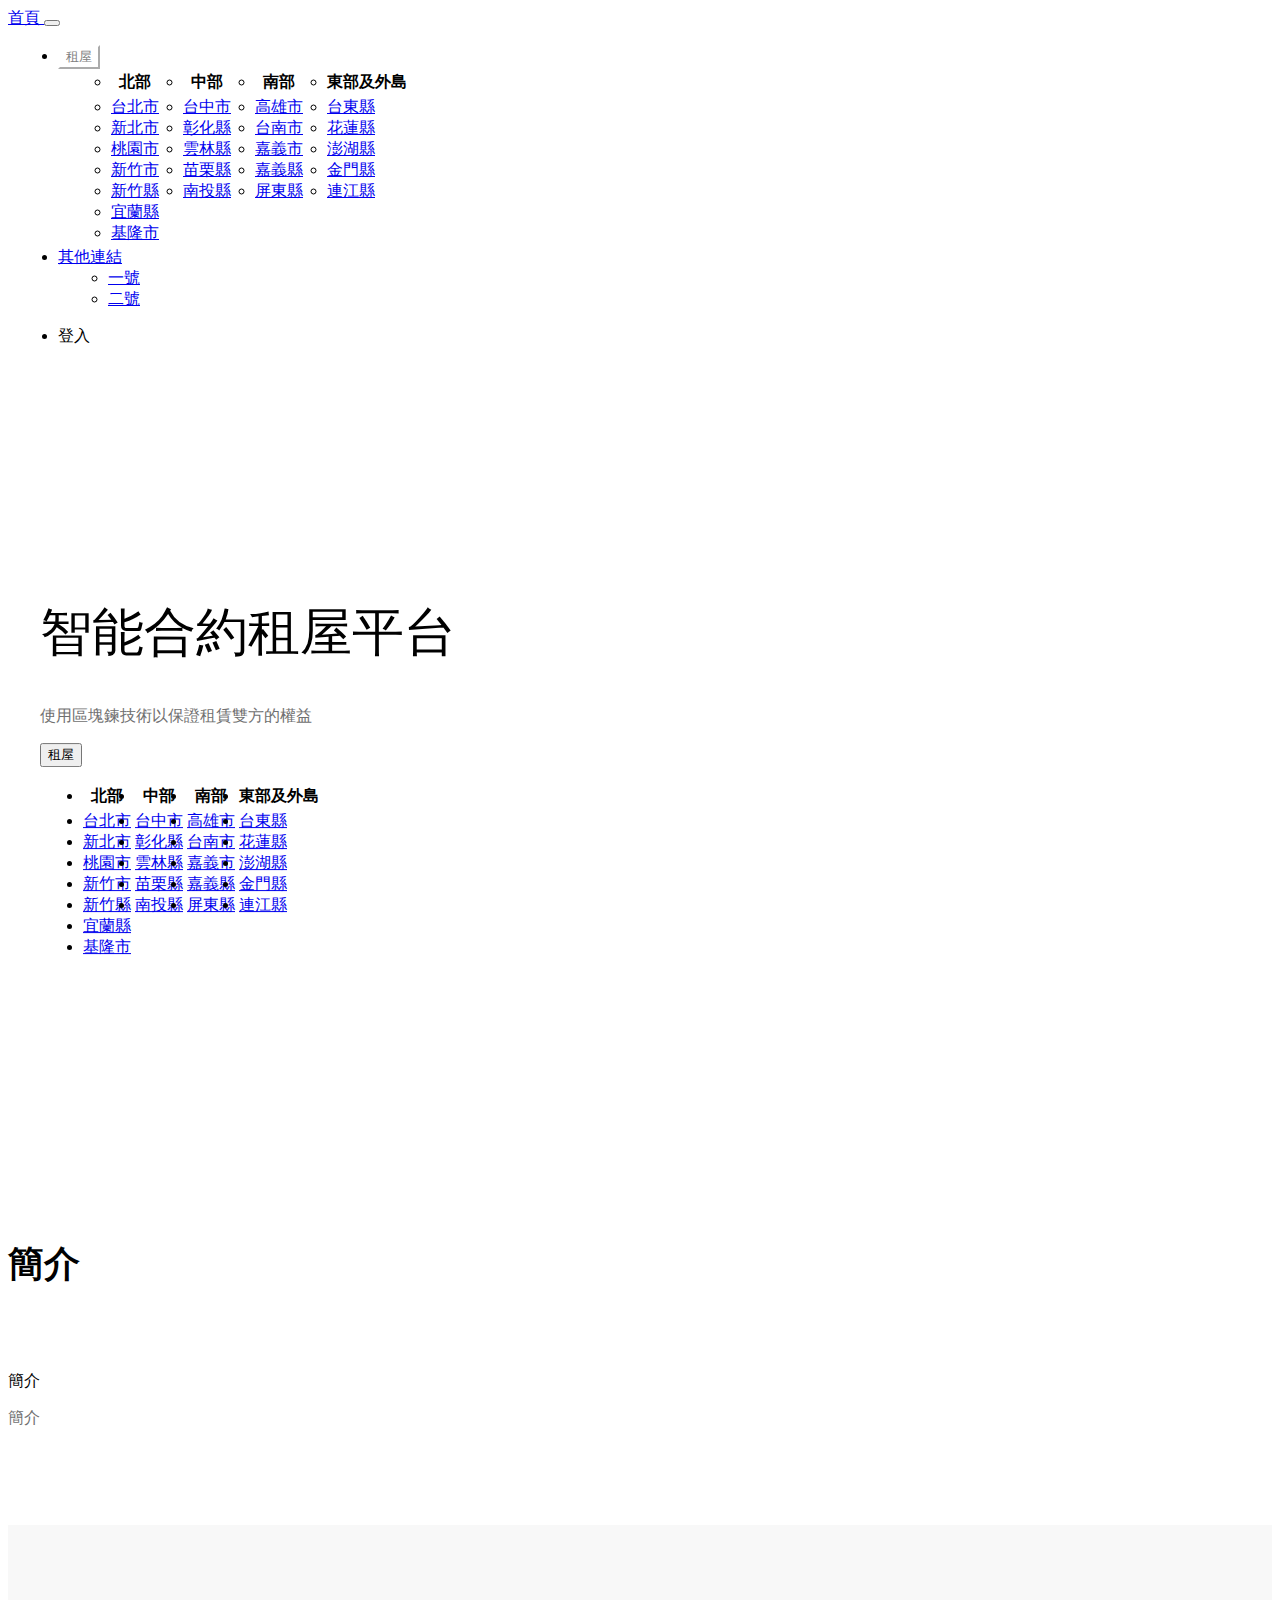
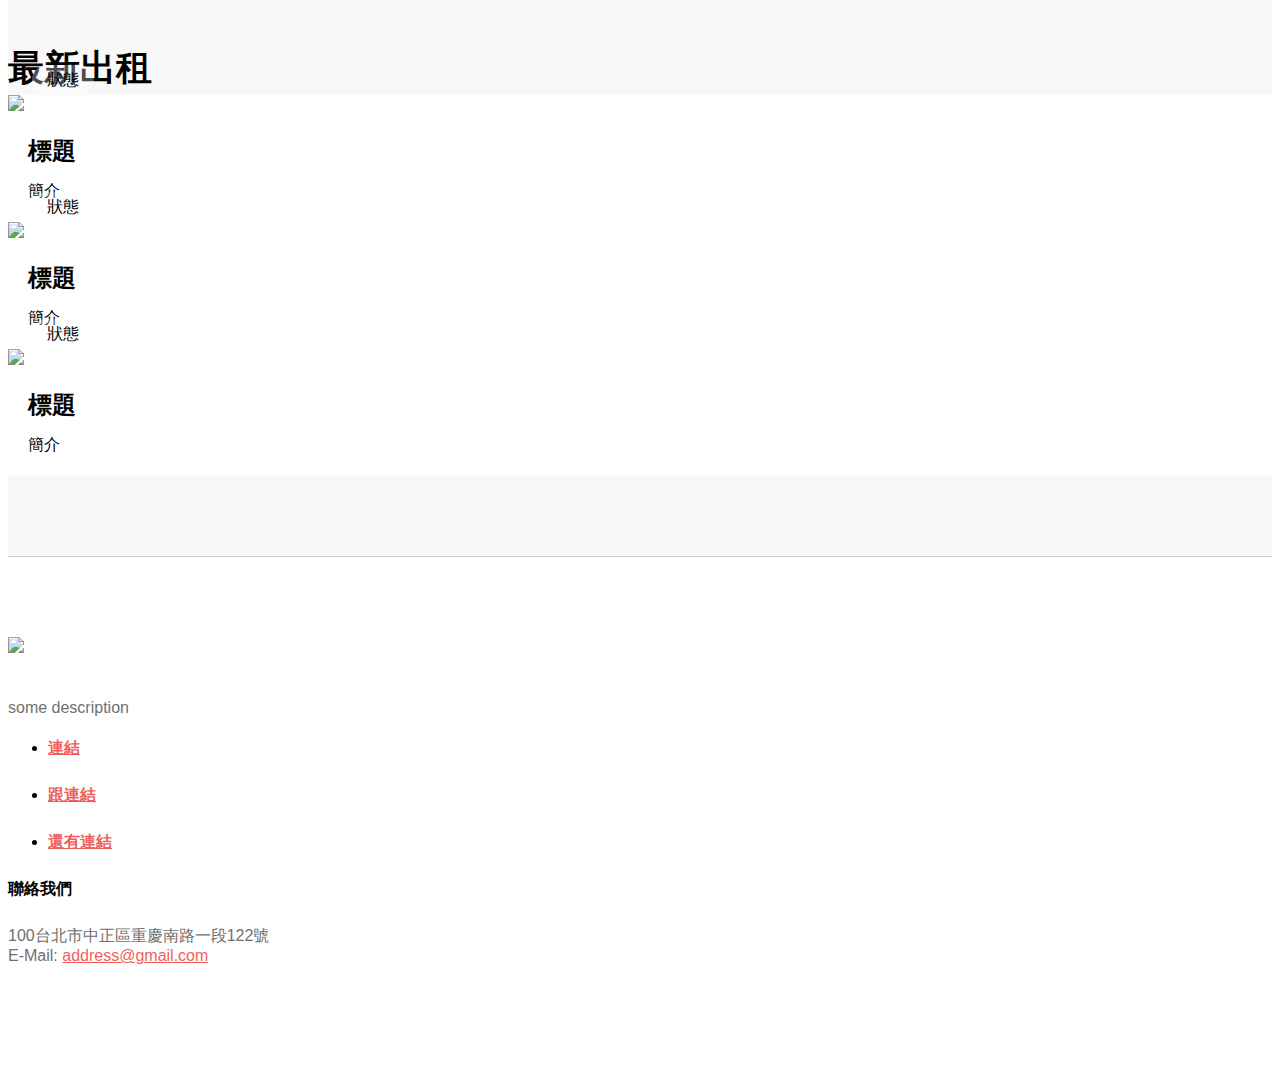
==== index.html @ ccccbc0d "223/6" ====
<!DOCTYPE html>
<html lang="en">

<head>
    <meta charset="UTF-8">
    <meta http-equiv="X-UA-Compatible" content="IE=edge">
    <meta name="viewport" content="width=device-width, initial-scale=1.0">
    <title></title>
    <link href="https://cdn.jsdelivr.net/npm/bootstrap@5.1.3/dist/css/bootstrap.min.css" rel="stylesheet" integrity="sha384-1BmE4kWBq78iYhFldvKuhfTAU6auU8tT94WrHftjDbrCEXSU1oBoqyl2QvZ6jIW3" crossorigin="anonymous">
    <link rel="stylesheet" href="css/style.css">
    <link rel="stylesheet" href="css/index.css">
    <script src="https://cdn.jsdelivr.net/npm/@popperjs/core@2.10.2/dist/umd/popper.min.js" integrity="sha384-7+zCNj/IqJ95wo16oMtfsKbZ9ccEh31eOz1HGyDuCQ6wgnyJNSYdrPa03rtR1zdB" crossorigin="anonymous"></script>
    <script src="https://cdn.jsdelivr.net/npm/bootstrap@5.1.3/dist/js/bootstrap.min.js" integrity="sha384-QJHtvGhmr9XOIpI6YVutG+2QOK9T+ZnN4kzFN1RtK3zEFEIsxhlmWl5/YESvpZ13" crossorigin="anonymous"></script>
    <script type="text/javascript" src="js/module_basic.js"></script>
    <script src="https://kit.fontawesome.com/595c7045e4.js" crossorigin="anonymous"></script>
</head>

<body>
    <header id="Mnavbar">
    </header>
    <section id="intro">
        <div class="jumbotron">
            <div class="container">
                <div class="col-md-12">
                    <h1>智能合約租屋平台</h1>
                    <p>使用區塊鍊技術以保證租賃雙方的權益</p>
                    <div class="citydropdown"></div>
                </div>
            </div>
        </div>
    </section>
    <section id="second">
        <div class="container">
            <div class="row">
                <div class="col-md-8 offset-md-2 text-center">
                    <h3>簡介</h3>
                    <div class="row">
                        <div class="col-md-2">
                        </div>
                        <div class="col-md-10 text-start">
                            <p class="lead">簡介</p>
                            <p>簡介</p>
                        </div>
                        <div class="col-md-2"></div>
                    </div>
                </div>
            </div>
        </div>
    </section>
    <section id="latest">
        <a name="NEWS"></a>
        <div class="container">
            <div class="row">
                <div class="col-md-12 text-center">
                    <h3>最新出租</h3>
                </div>
            </div>
            <div class="row">
                <div class="col-md-4">
                    <div class="outer">
                        <a href="404ERROR.html">
                            <div class="upper">
                                <img src="img/testimg16-9.png">
                                <div class="innertext">
                                    <span>狀態</span>
                                </div>
                            </div>
                            <div class="lower">
                                <h3>標題</h3>
                                <span>簡介</span>
                            </div>
                        </a>
                    </div>
                </div>
                <div class="col-md-4">
                    <div class="outer">
                        <a href="404ERROR.html">
                            <div class="upper">
                                <img src="img/testimg16-9.png">
                                <div class="innertext">
                                    <span>狀態</span>
                                </div>
                            </div>
                            <div class="lower">
                                <h3>標題</h3>
                                <span>簡介</span>
                            </div>
                        </a>
                    </div>
                </div>
                <div class="col-md-4">
                    <div class="outer">
                        <a href="404ERROR.html">
                            <div class="upper">
                                <img src="img/testimg16-9.png">
                                <div class="innertext">
                                    <span>狀態</span>
                                </div>
                            </div>
                            <div class="lower">
                                <h3>標題</h3>
                                <span>簡介</span>
                            </div>
                        </a>
                    </div>
                </div>
            </div>
        </div>
    </section>
    <footer id="Mfooter">
    </footer>
</body>

</html>
---- css/style.css ----
.jumbotron {
    padding: 4rem 2rem;
    margin-bottom: 2rem;
    background-color: var(--bs-light);
    border-radius: .3rem;
}

#intro .jumbotron {
    height: 70vh;
    margin-bottom: 0px;
}

h1,
h2,
h3,
h4,
h5,
h6 {
    font-family: 'Noto Sans TC', sans-serif;
}

p,
a,
input,
label,
textarea,
span,
ul,
li {
    font-family: 'Open Sans', sans-serif;
}

#intro h1 {
    font-size: 52px;
    font-weight: 400;
    line-height: 1.5;
}

#intro .container {
    position: relative;
    top: 50%;
    -webkit-transform: translateY(-50%);
    -ms-transform: translateY(-50%);
    transform: translateY(-50%);
}

header nav img {
    width: 160px;
}

header li {
    margin: 0 10px;
}

h3 {
    font-size: 36px;
    line-height: 1.5;
}

p {
    color: #707070;
}

p.lead {
    color: black;
}

#second {
    padding: 80px 0px;
}

#second h3 {
    margin-bottom: 80px;
}

#second img {
    width: 100px;
    margin-bottom: 13px;
}

#latest {
    padding: 80px 0px;
    background: rgb(248, 248, 248);
}

#latest h3 {
    margin-bottom: 0px;
}

img {
    max-width: 100%;
}

#latest .upper {
    position: relative;
}

#latest .innertext {
    position: absolute;
    bottom: 24px;
    left: 24px;
}

#latest .innertext span {
    background: rgba(255, 255, 255, 0.3);
    padding: 6px 15px;
    border-radius: 20px;
}

#latest .lower h3 {
    font-size: 24px;
    margin-bottom: 12px;
    margin-top: 12px;
}

#latest .outer {
    background: white;
    box-shadow: 0 0 8px 0 rgba(0, 0, 0, 0, 0.08);
}

#latest .lower {
    padding: 6px 20px 20px 20px;
}

#latest a {
    color: black;
    text-decoration: none;
}

.d-flex a {
    color: black;
    text-decoration: none;
}

header nav {
    background: white;
}

footer {
    border-top: solid 1px #c9c9c9;
    padding: 80px 0px;
}

footer img {
    width: 110px;
    margin-bottom: 26px;
}

footer h4 {
    margin-bottom: 26px;
}

footer a {
    color: #f05f5c;
}

#select td {
    vertical-align: text-top;
}

.navbar .dropdown .btn {
    color: gray;
    background-color: #fff;
    border-color: #fff;
}
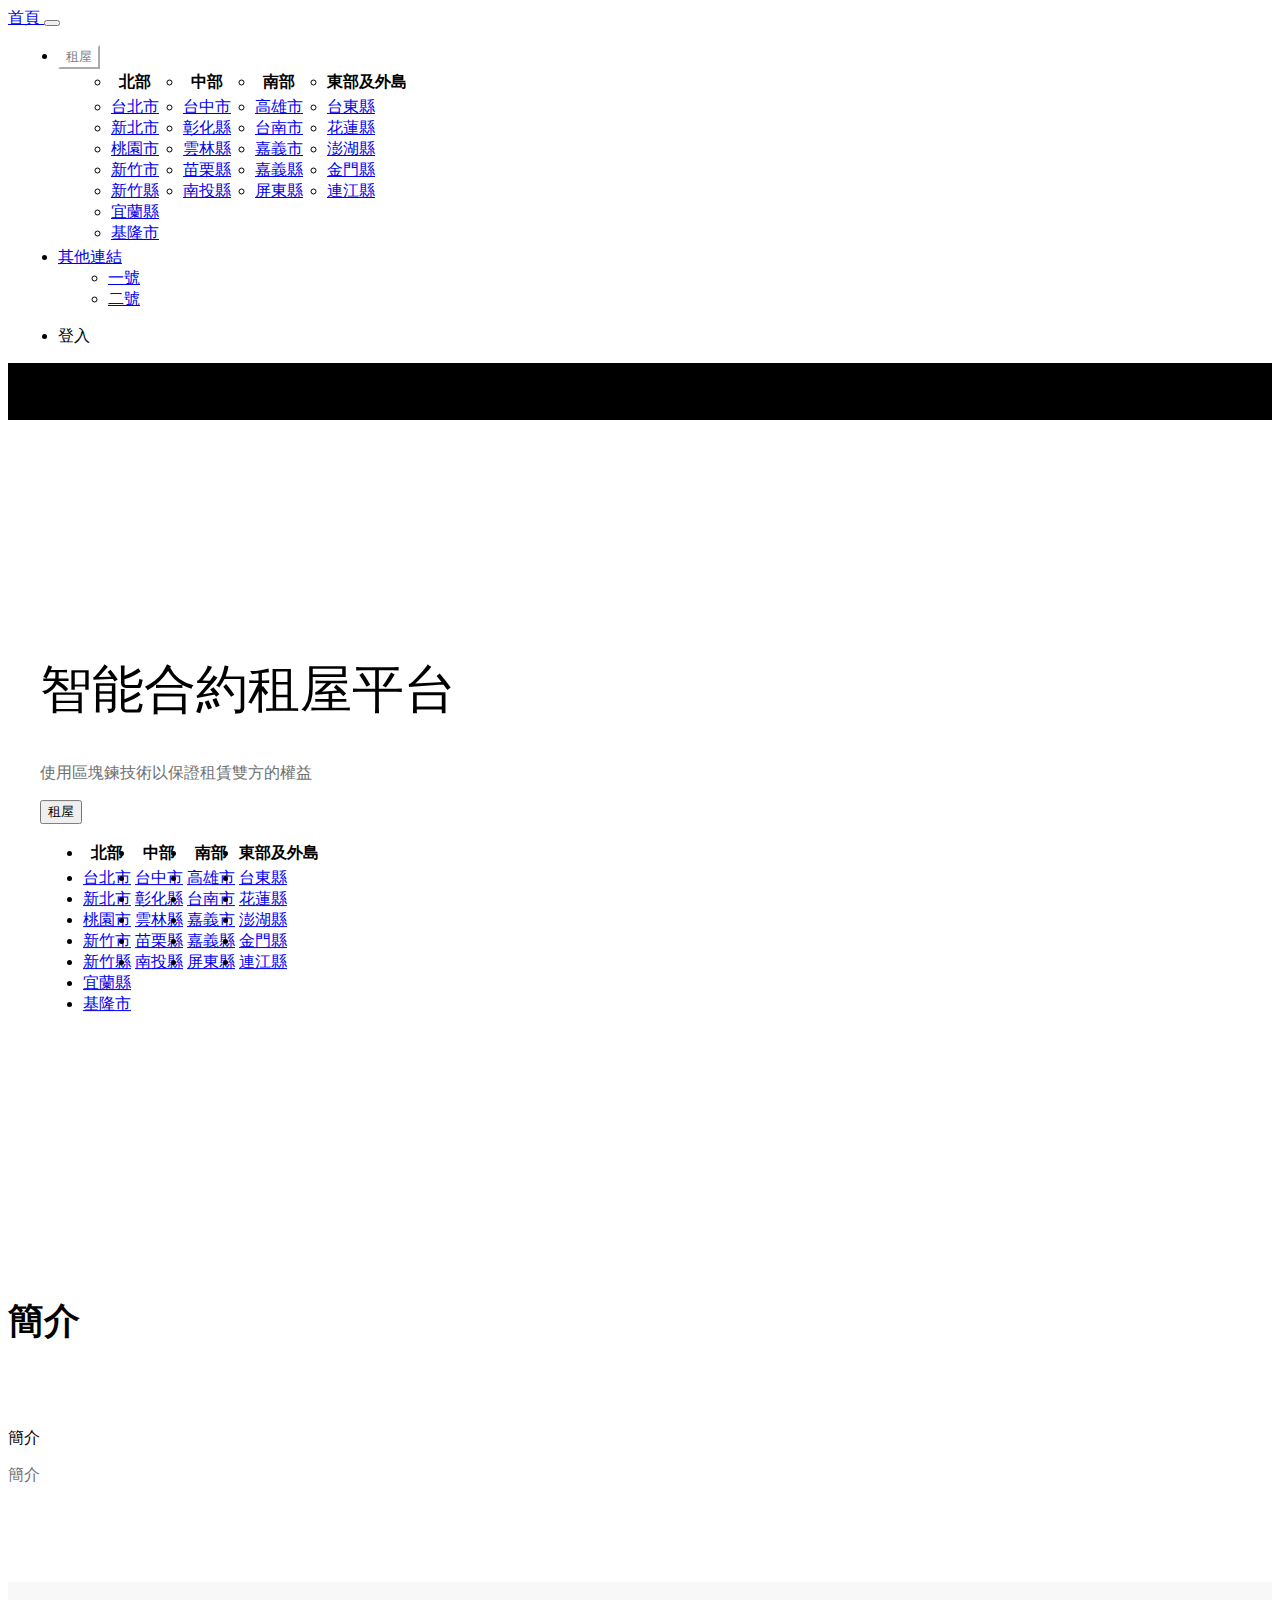
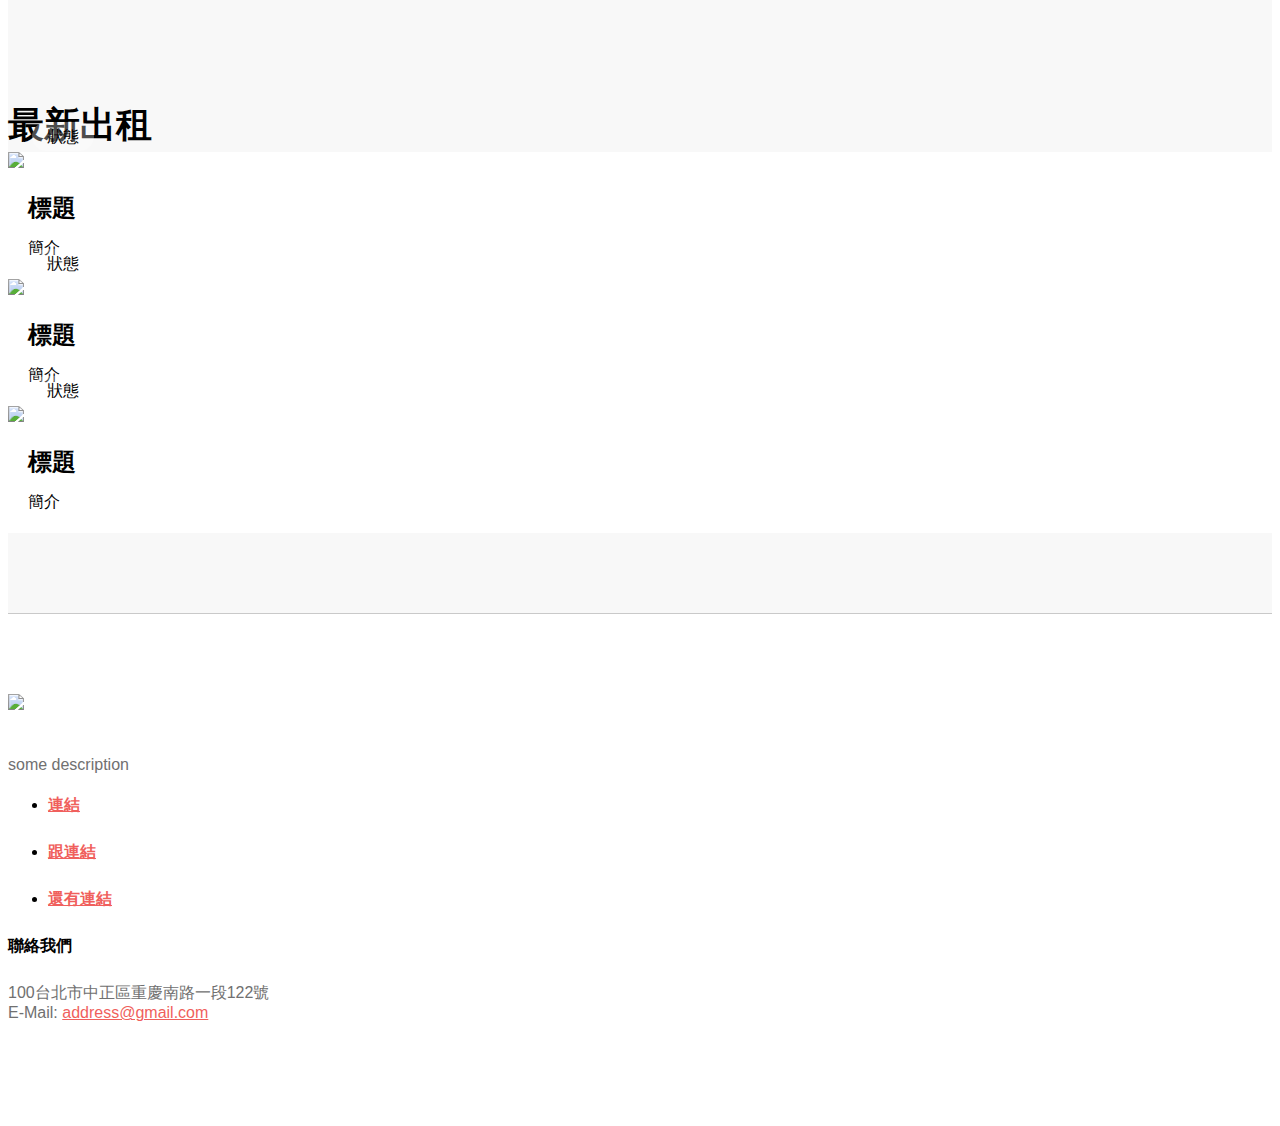
==== commit 9def334b: "22_3_10" ====
--- a/index.html
+++ b/index.html
@@ -9,6 +9,7 @@
     <link href="https://cdn.jsdelivr.net/npm/bootstrap@5.1.3/dist/css/bootstrap.min.css" rel="stylesheet" integrity="sha384-1BmE4kWBq78iYhFldvKuhfTAU6auU8tT94WrHftjDbrCEXSU1oBoqyl2QvZ6jIW3" crossorigin="anonymous">
     <link rel="stylesheet" href="css/style.css">
     <link rel="stylesheet" href="css/index.css">
+    <script src="http://ajax.googleapis.com/ajax/libs/jquery/1.8.0/jquery.min.js"></script>
     <script src="https://cdn.jsdelivr.net/npm/@popperjs/core@2.10.2/dist/umd/popper.min.js" integrity="sha384-7+zCNj/IqJ95wo16oMtfsKbZ9ccEh31eOz1HGyDuCQ6wgnyJNSYdrPa03rtR1zdB" crossorigin="anonymous"></script>
     <script src="https://cdn.jsdelivr.net/npm/bootstrap@5.1.3/dist/js/bootstrap.min.js" integrity="sha384-QJHtvGhmr9XOIpI6YVutG+2QOK9T+ZnN4kzFN1RtK3zEFEIsxhlmWl5/YESvpZ13" crossorigin="anonymous"></script>
     <script type="text/javascript" src="js/module_basic.js"></script>
@@ -18,6 +19,8 @@
 <body>
     <header id="Mnavbar">
     </header>
+    <section id="empty">
+    </section>
     <section id="intro">
         <div class="jumbotron">
             <div class="container">
@@ -35,13 +38,10 @@
                 <div class="col-md-8 offset-md-2 text-center">
                     <h3>簡介</h3>
                     <div class="row">
-                        <div class="col-md-2">
-                        </div>
-                        <div class="col-md-10 text-start">
+                        <div class="col-md-8 offset-md-2 text-start">
                             <p class="lead">簡介</p>
                             <p>簡介</p>
                         </div>
-                        <div class="col-md-2"></div>
                     </div>
                 </div>
             </div>
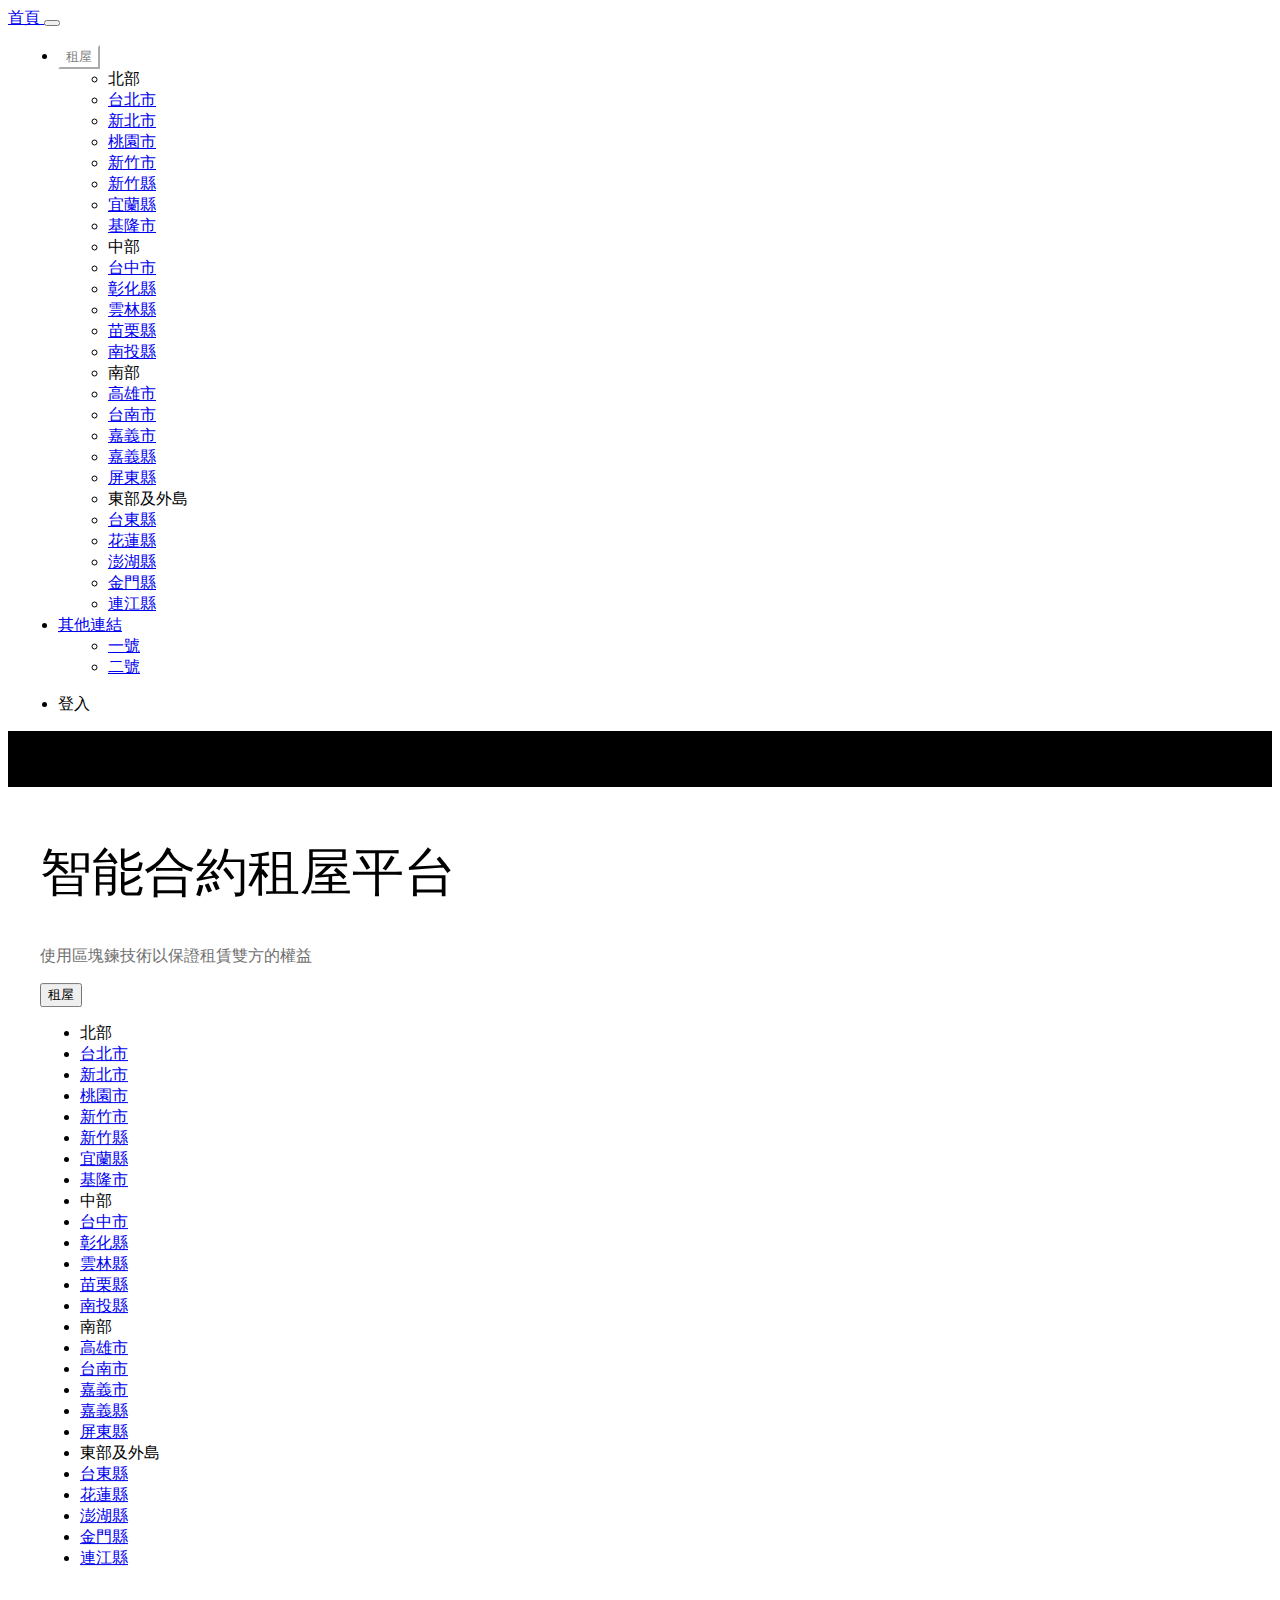
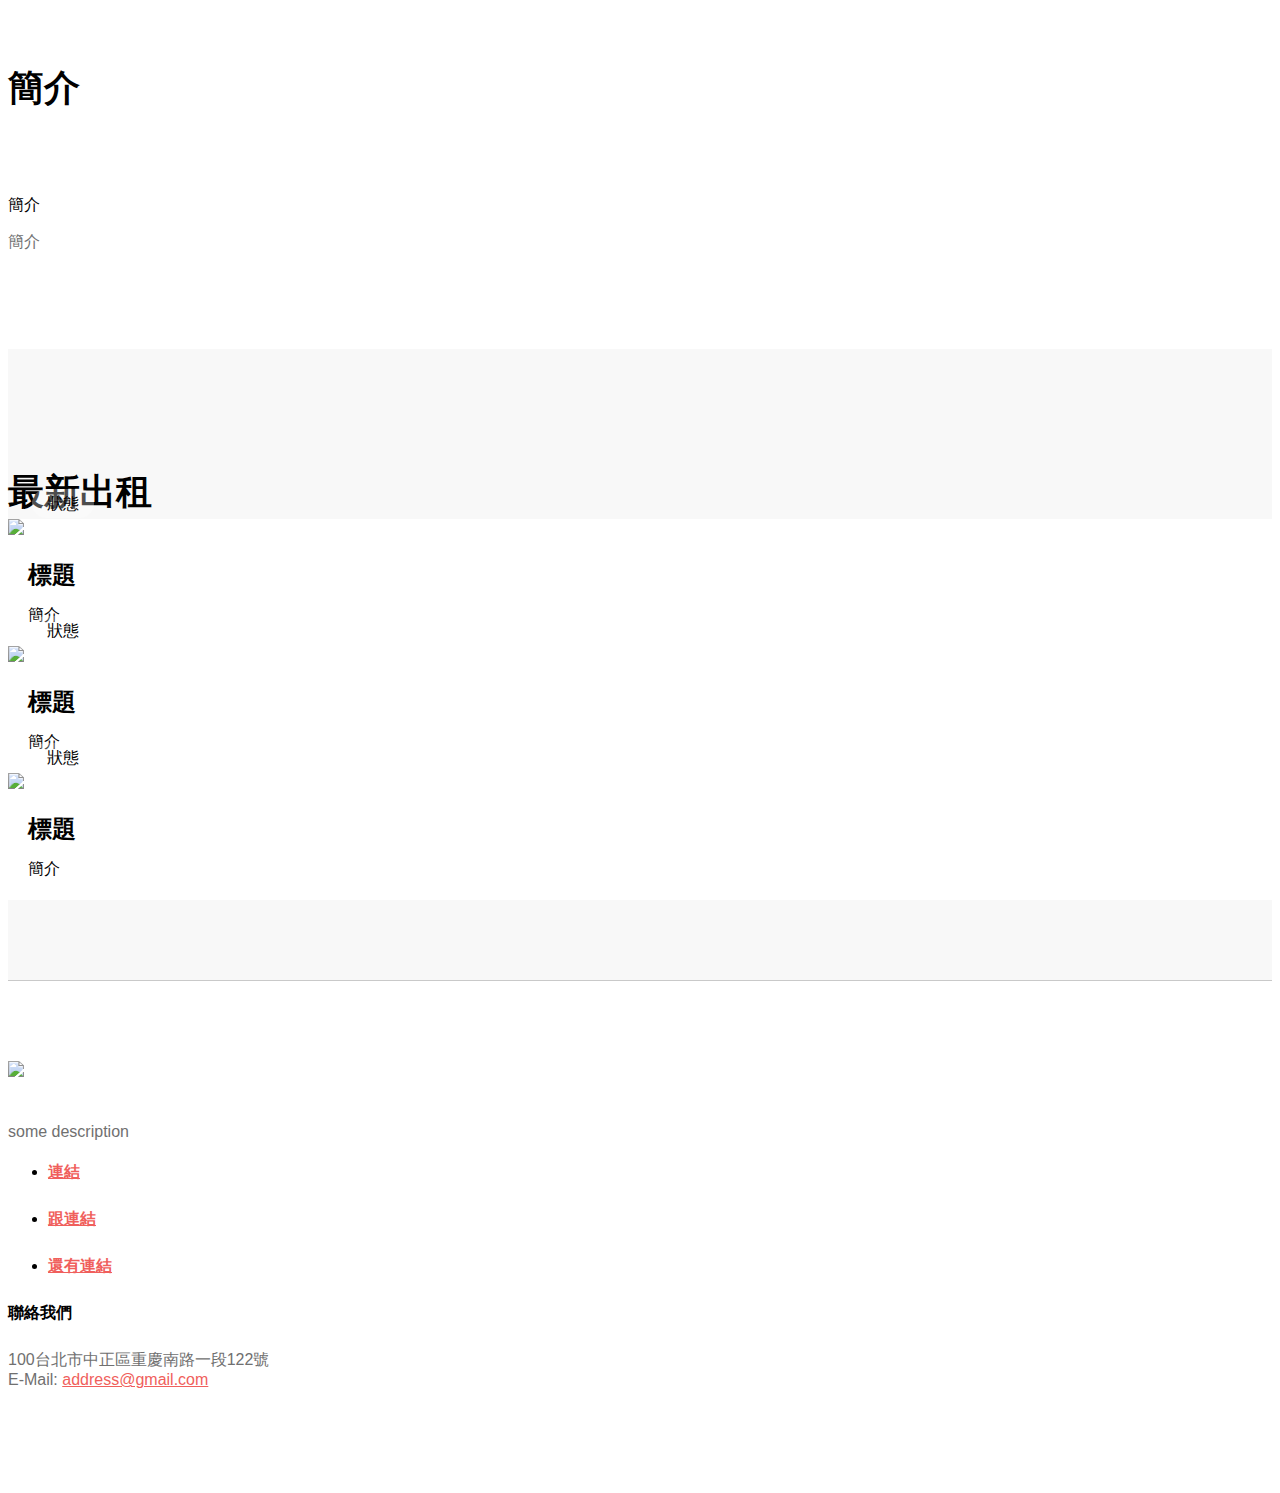
==== commit 09f30cfb: "3-20" ====
--- a/index.html
+++ b/index.html
@@ -9,7 +9,7 @@
     <link href="https://cdn.jsdelivr.net/npm/bootstrap@5.1.3/dist/css/bootstrap.min.css" rel="stylesheet" integrity="sha384-1BmE4kWBq78iYhFldvKuhfTAU6auU8tT94WrHftjDbrCEXSU1oBoqyl2QvZ6jIW3" crossorigin="anonymous">
     <link rel="stylesheet" href="css/style.css">
     <link rel="stylesheet" href="css/index.css">
-    <script src="http://ajax.googleapis.com/ajax/libs/jquery/1.8.0/jquery.min.js"></script>
+    <script src="https://ajax.googleapis.com/ajax/libs/jquery/1.8.0/jquery.min.js"></script>
     <script src="https://cdn.jsdelivr.net/npm/@popperjs/core@2.10.2/dist/umd/popper.min.js" integrity="sha384-7+zCNj/IqJ95wo16oMtfsKbZ9ccEh31eOz1HGyDuCQ6wgnyJNSYdrPa03rtR1zdB" crossorigin="anonymous"></script>
     <script src="https://cdn.jsdelivr.net/npm/bootstrap@5.1.3/dist/js/bootstrap.min.js" integrity="sha384-QJHtvGhmr9XOIpI6YVutG+2QOK9T+ZnN4kzFN1RtK3zEFEIsxhlmWl5/YESvpZ13" crossorigin="anonymous"></script>
     <script type="text/javascript" src="js/module_basic.js"></script>
@@ -27,7 +27,7 @@
                 <div class="col-md-12">
                     <h1>智能合約租屋平台</h1>
                     <p>使用區塊鍊技術以保證租賃雙方的權益</p>
-                    <div class="citydropdown"></div>
+                    <div class="citydropdown dropdown"></div>
                 </div>
             </div>
         </div>
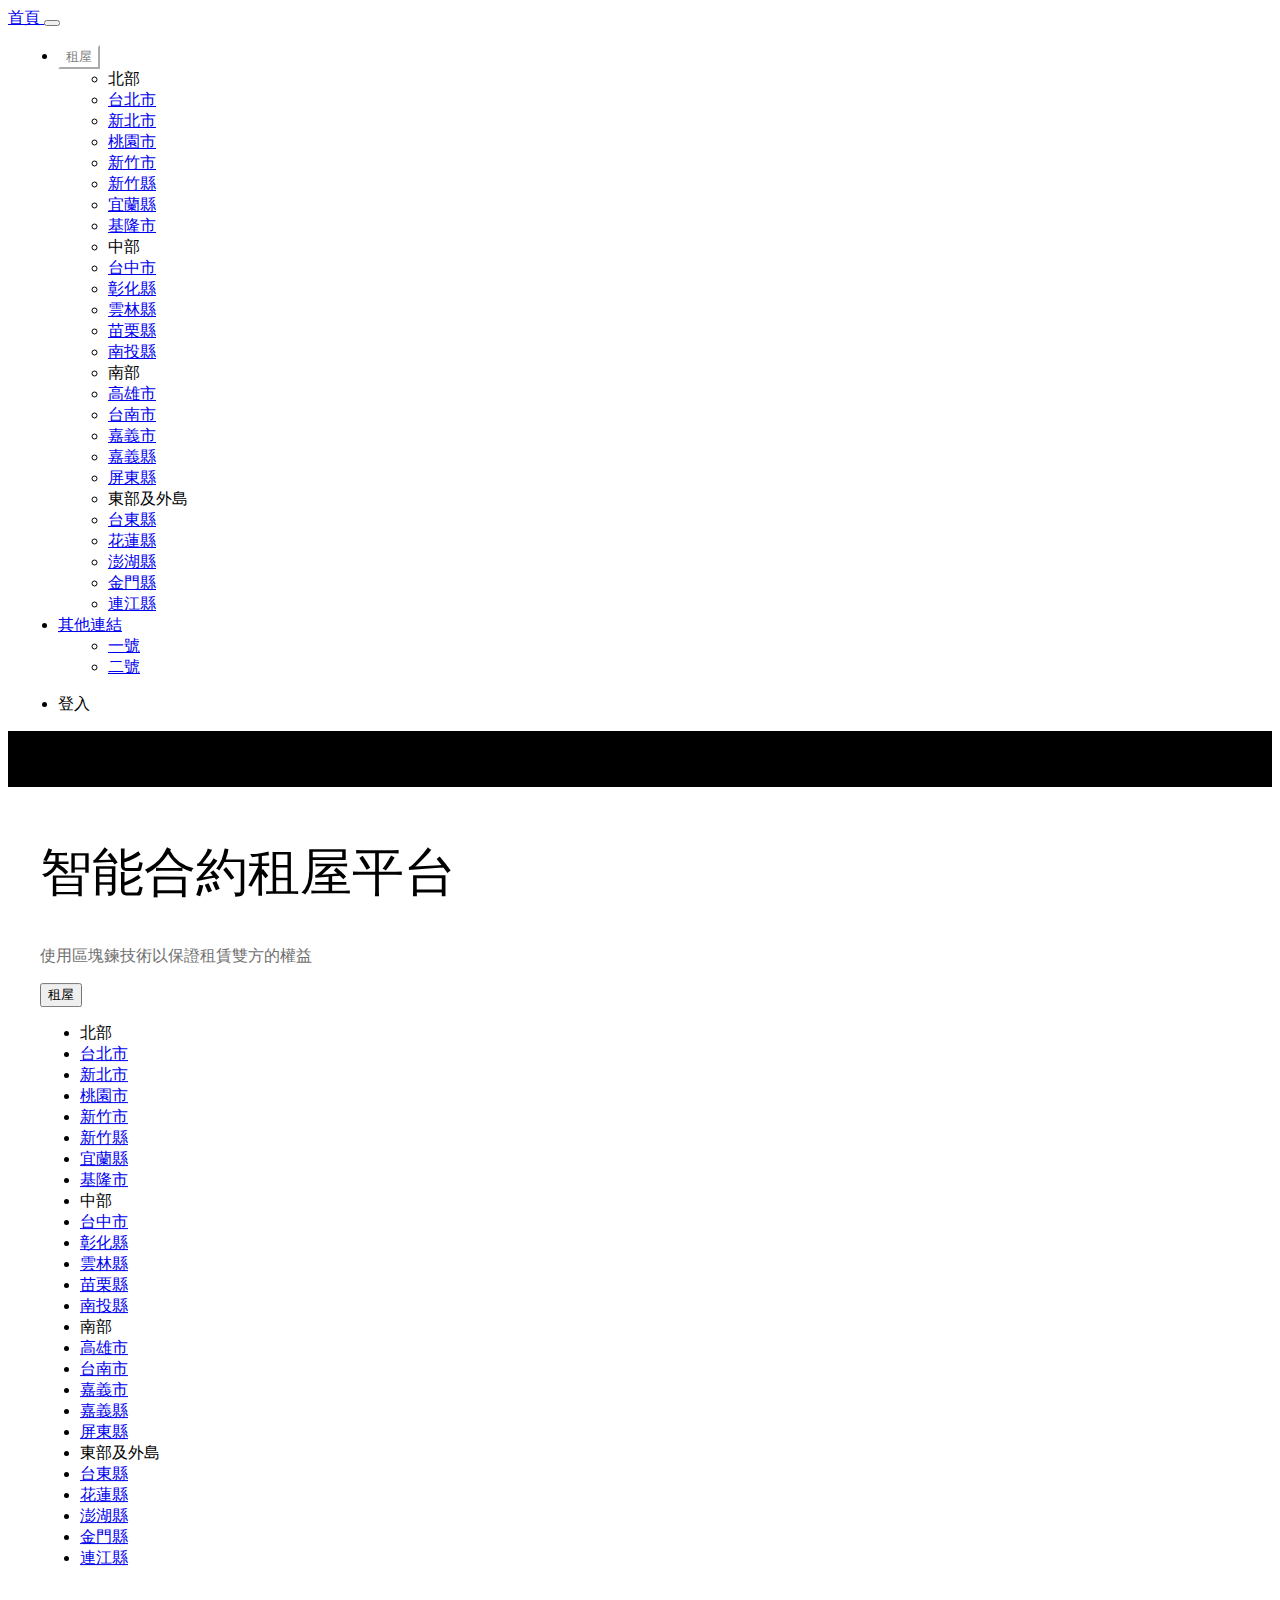
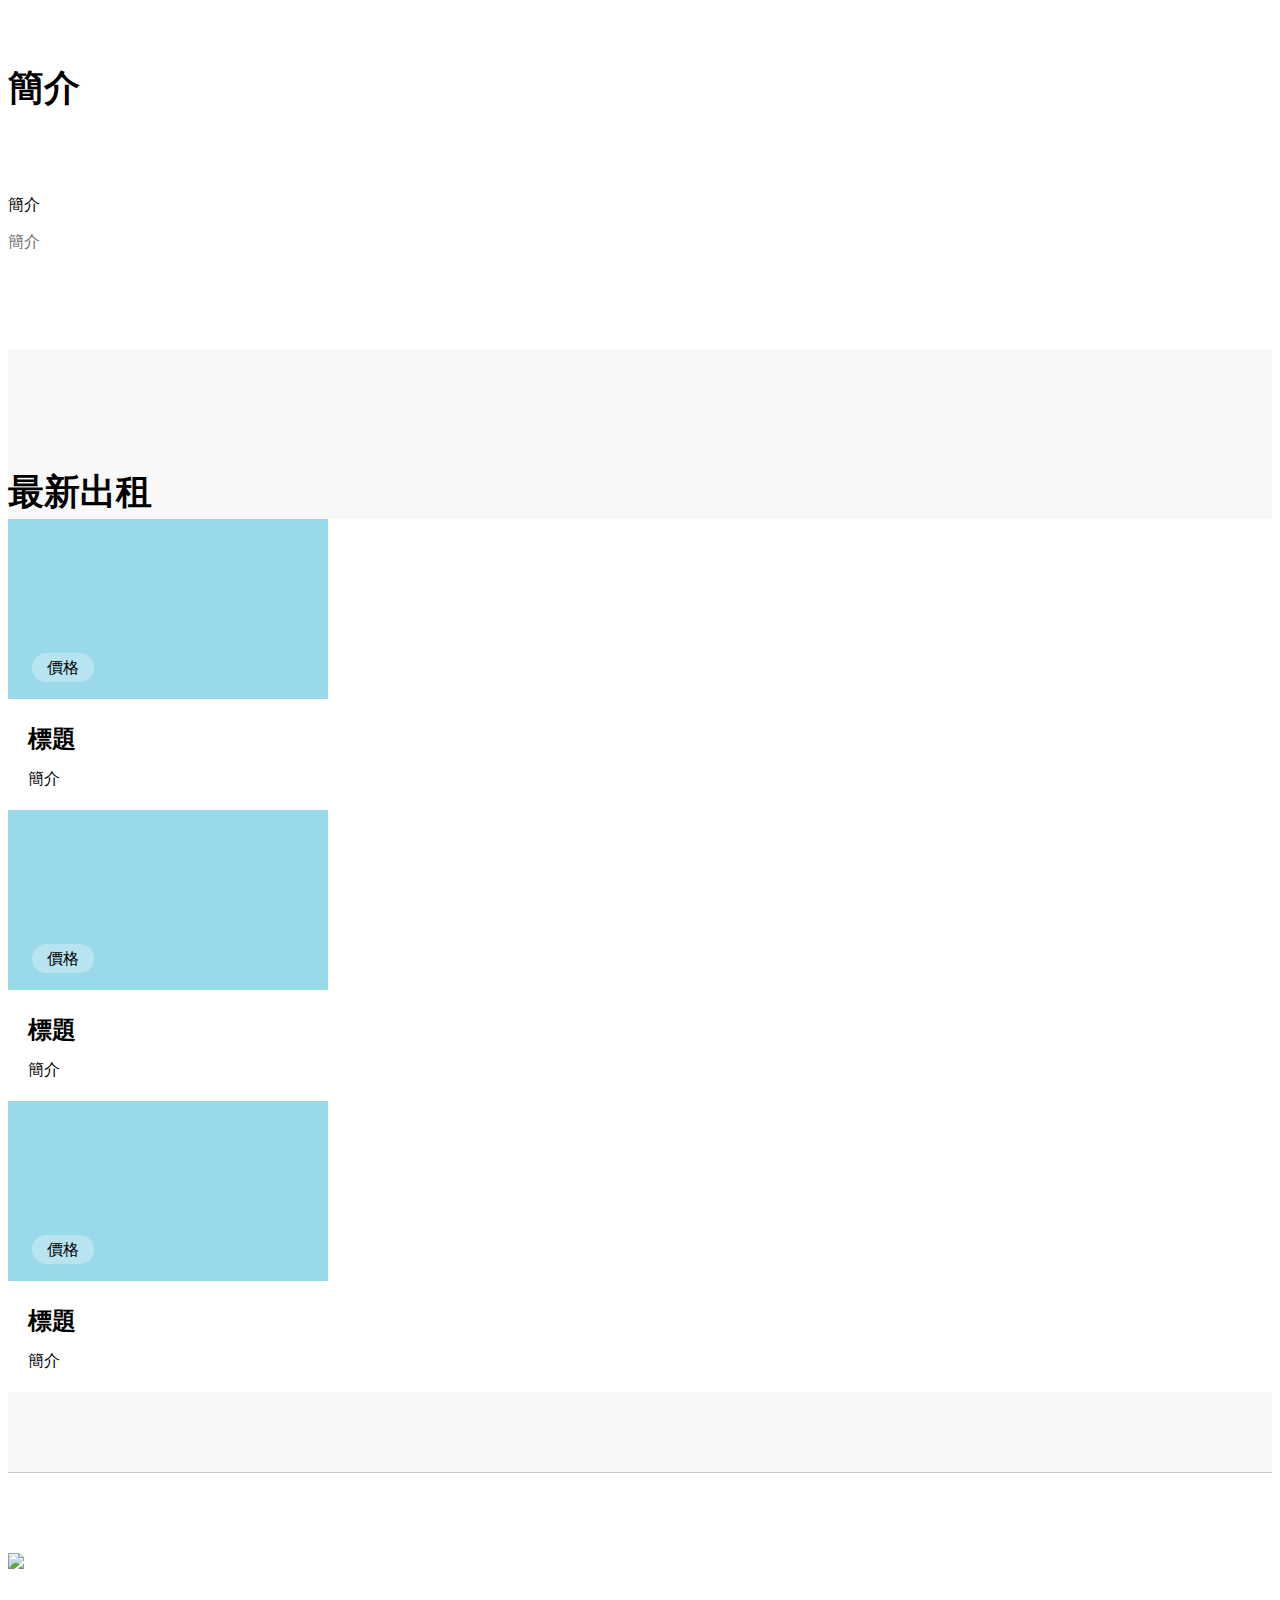
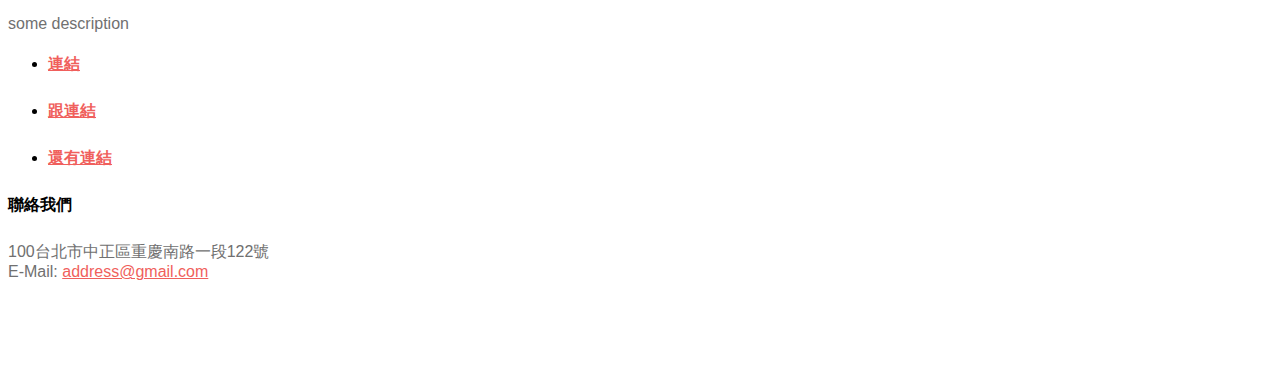
==== commit b48a5b9e: "418" ====
--- a/index.html
+++ b/index.html
@@ -13,6 +13,7 @@
     <script src="https://cdn.jsdelivr.net/npm/@popperjs/core@2.10.2/dist/umd/popper.min.js" integrity="sha384-7+zCNj/IqJ95wo16oMtfsKbZ9ccEh31eOz1HGyDuCQ6wgnyJNSYdrPa03rtR1zdB" crossorigin="anonymous"></script>
     <script src="https://cdn.jsdelivr.net/npm/bootstrap@5.1.3/dist/js/bootstrap.min.js" integrity="sha384-QJHtvGhmr9XOIpI6YVutG+2QOK9T+ZnN4kzFN1RtK3zEFEIsxhlmWl5/YESvpZ13" crossorigin="anonymous"></script>
     <script type="text/javascript" src="js/module_basic.js"></script>
+    <script type="text/javascript" src="js/object.js"></script>
     <script src="https://kit.fontawesome.com/595c7045e4.js" crossorigin="anonymous"></script>
 </head>
 
@@ -56,54 +57,9 @@
                 </div>
             </div>
             <div class="row">
-                <div class="col-md-4">
-                    <div class="outer">
-                        <a href="404ERROR.html">
-                            <div class="upper">
-                                <img src="img/testimg16-9.png">
-                                <div class="innertext">
-                                    <span>狀態</span>
-                                </div>
-                            </div>
-                            <div class="lower">
-                                <h3>標題</h3>
-                                <span>簡介</span>
-                            </div>
-                        </a>
-                    </div>
-                </div>
-                <div class="col-md-4">
-                    <div class="outer">
-                        <a href="404ERROR.html">
-                            <div class="upper">
-                                <img src="img/testimg16-9.png">
-                                <div class="innertext">
-                                    <span>狀態</span>
-                                </div>
-                            </div>
-                            <div class="lower">
-                                <h3>標題</h3>
-                                <span>簡介</span>
-                            </div>
-                        </a>
-                    </div>
-                </div>
-                <div class="col-md-4">
-                    <div class="outer">
-                        <a href="404ERROR.html">
-                            <div class="upper">
-                                <img src="img/testimg16-9.png">
-                                <div class="innertext">
-                                    <span>狀態</span>
-                                </div>
-                            </div>
-                            <div class="lower">
-                                <h3>標題</h3>
-                                <span>簡介</span>
-                            </div>
-                        </a>
-                    </div>
-                </div>
+                <div class="objectA"></div>
+                <div class="objectA"></div>
+                <div class="objectA"></div>
             </div>
         </div>
     </section>
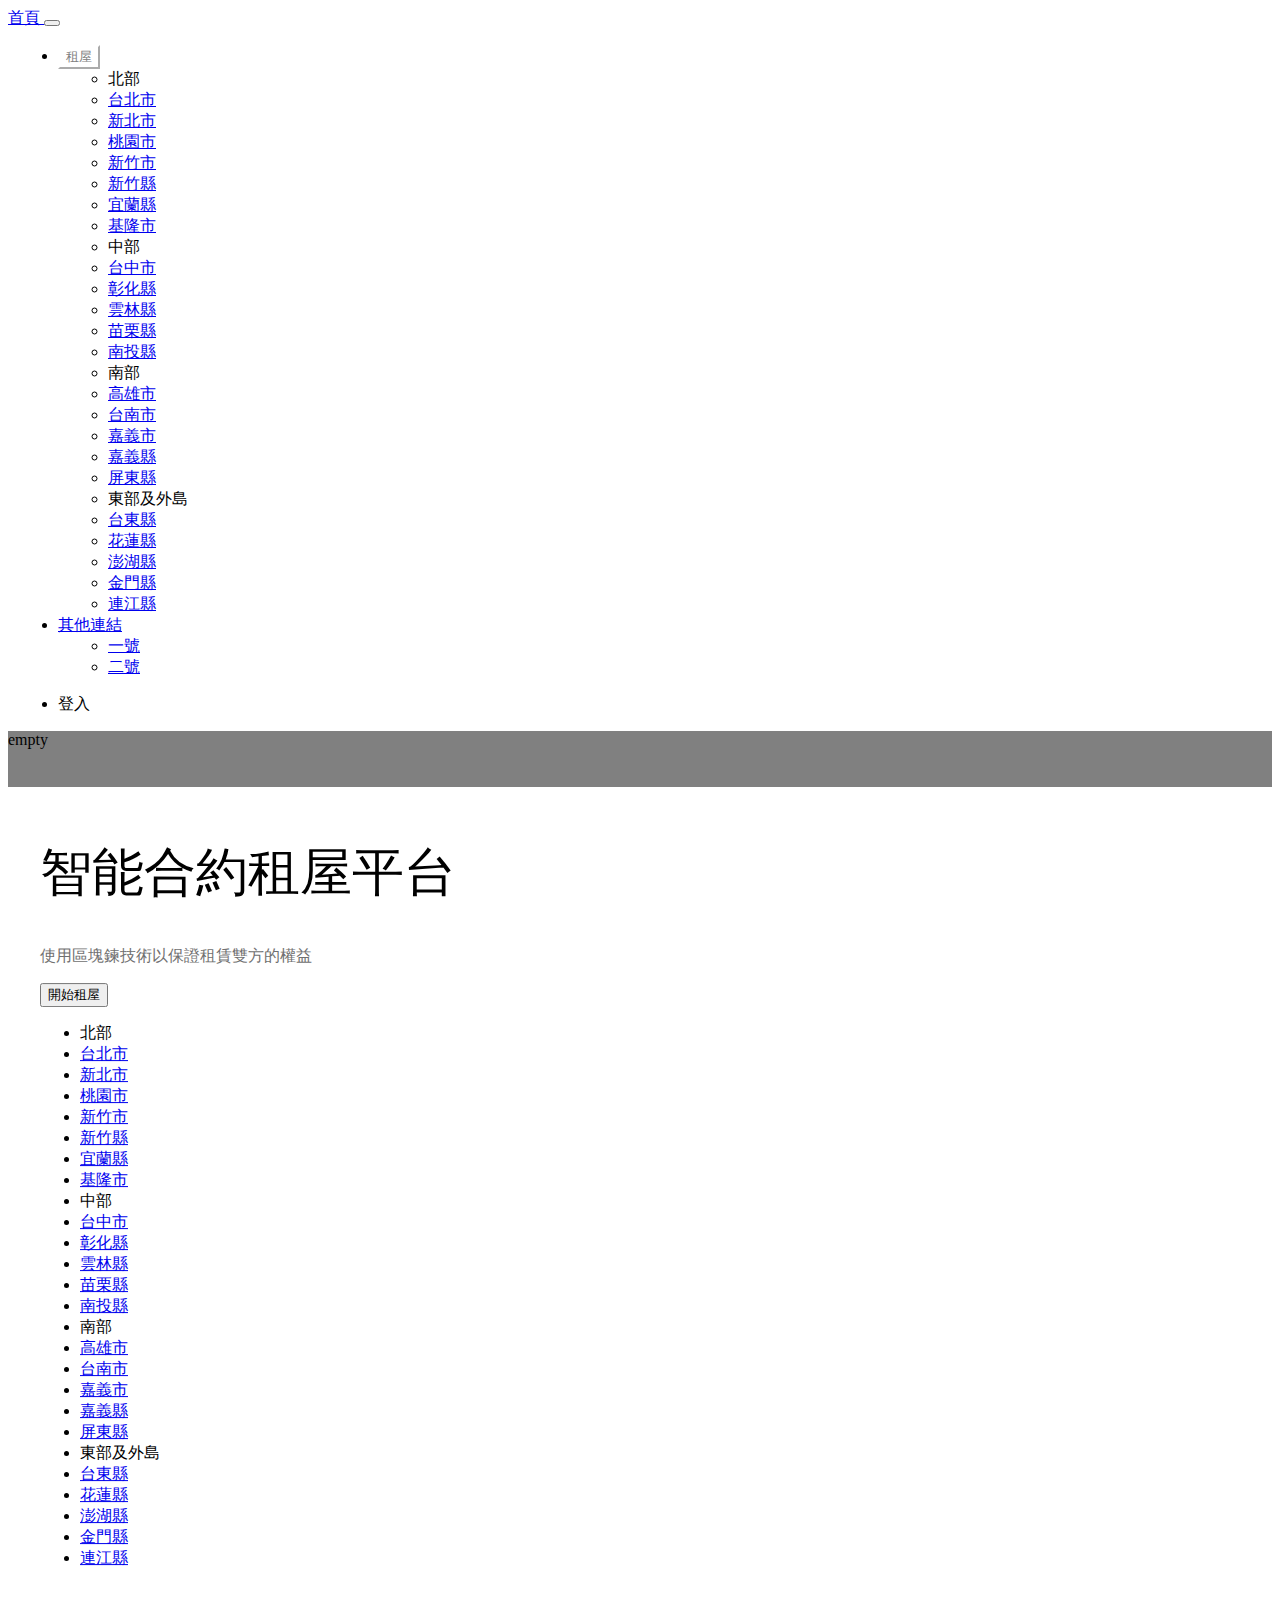
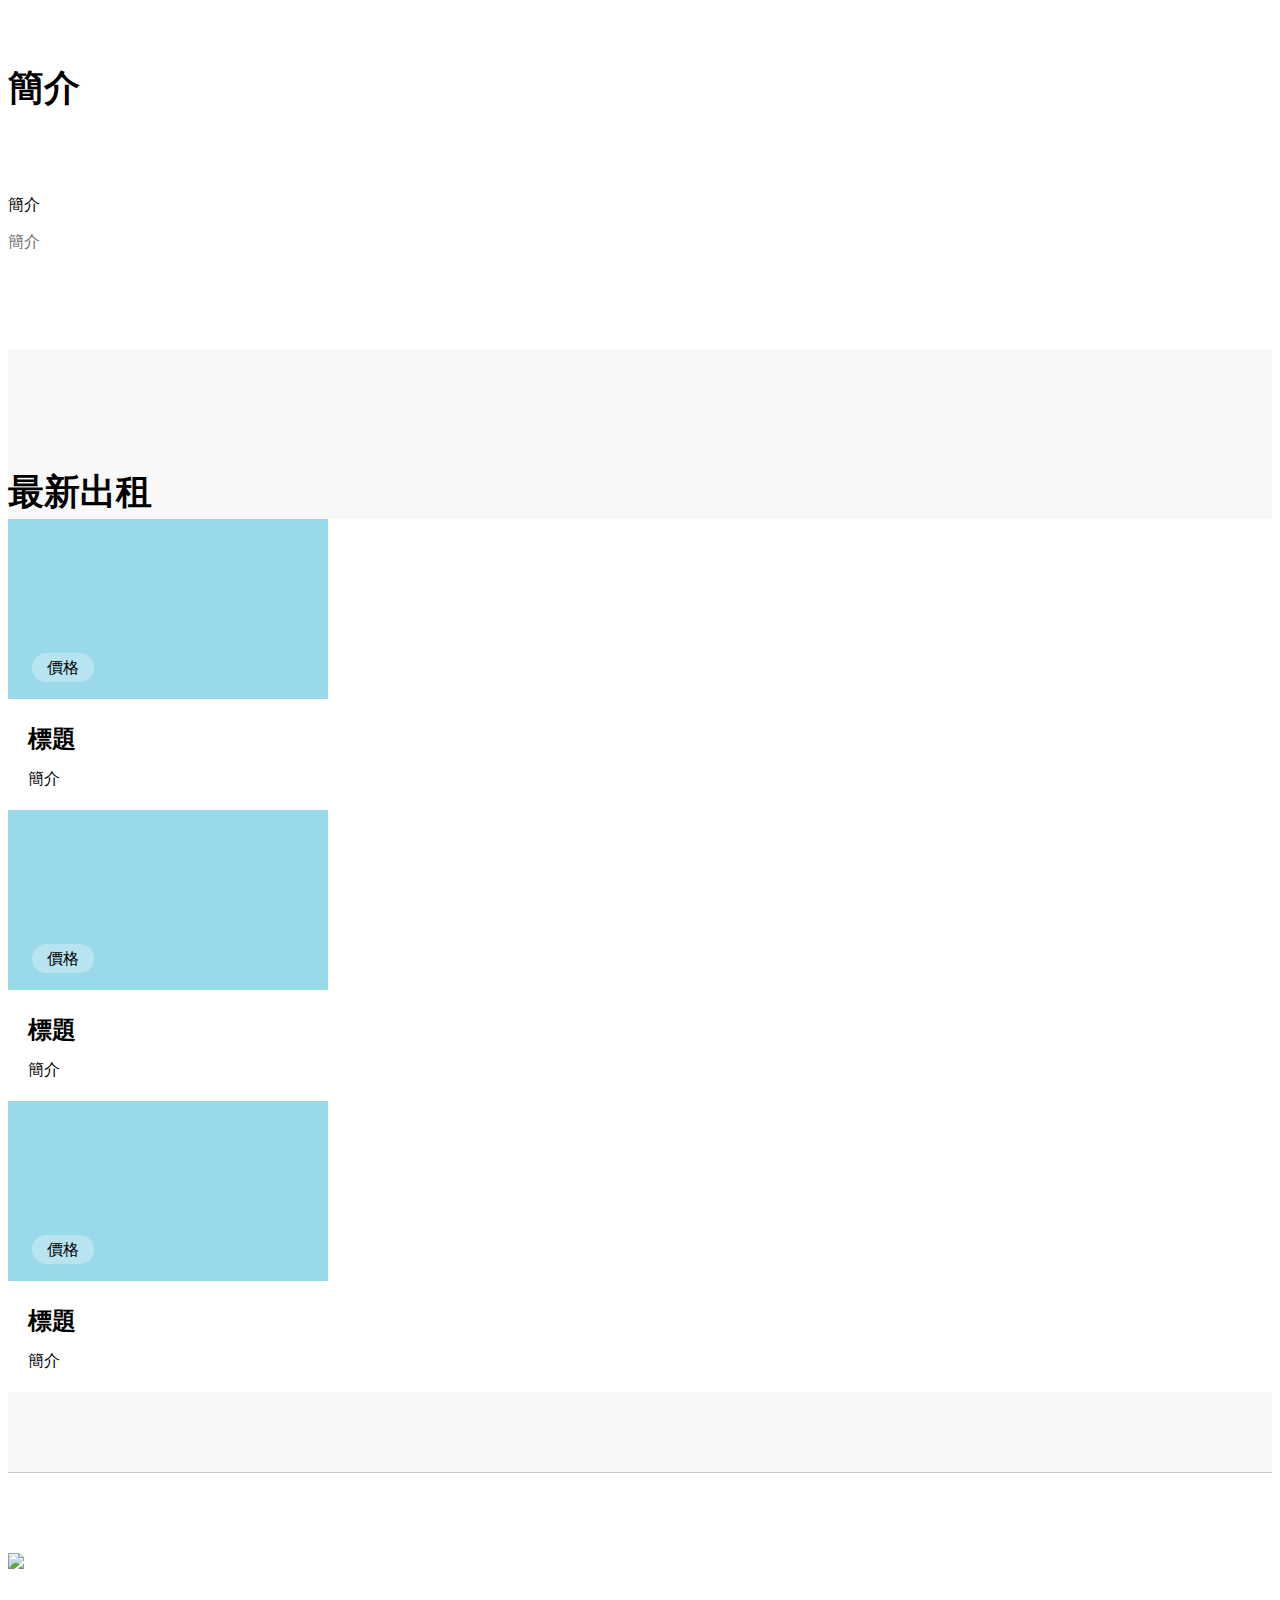
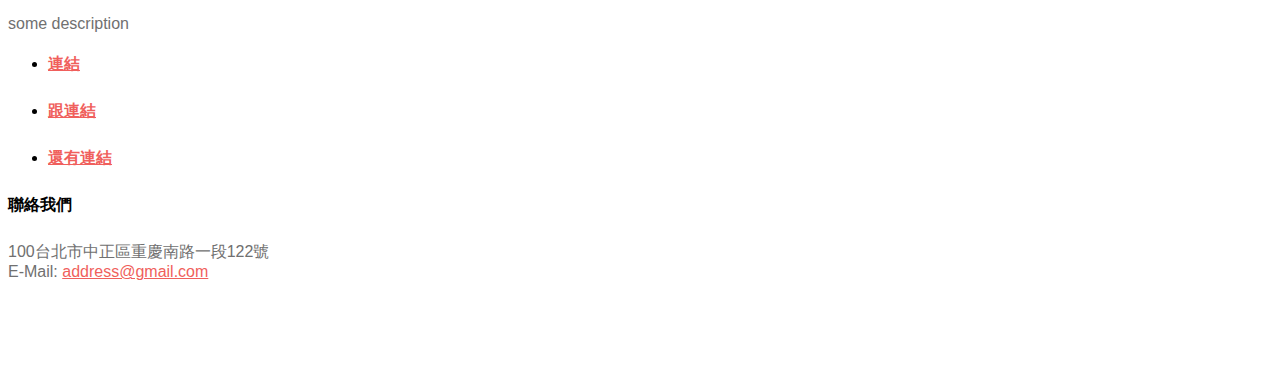
==== commit bf00266f: "5/7" ====
--- a/index.html
+++ b/index.html
@@ -28,7 +28,7 @@
                 <div class="col-md-12">
                     <h1>智能合約租屋平台</h1>
                     <p>使用區塊鍊技術以保證租賃雙方的權益</p>
-                    <div class="citydropdown dropdown"></div>
+                    <div class="citydropdown dropdown">開始租屋</div>
                 </div>
             </div>
         </div>
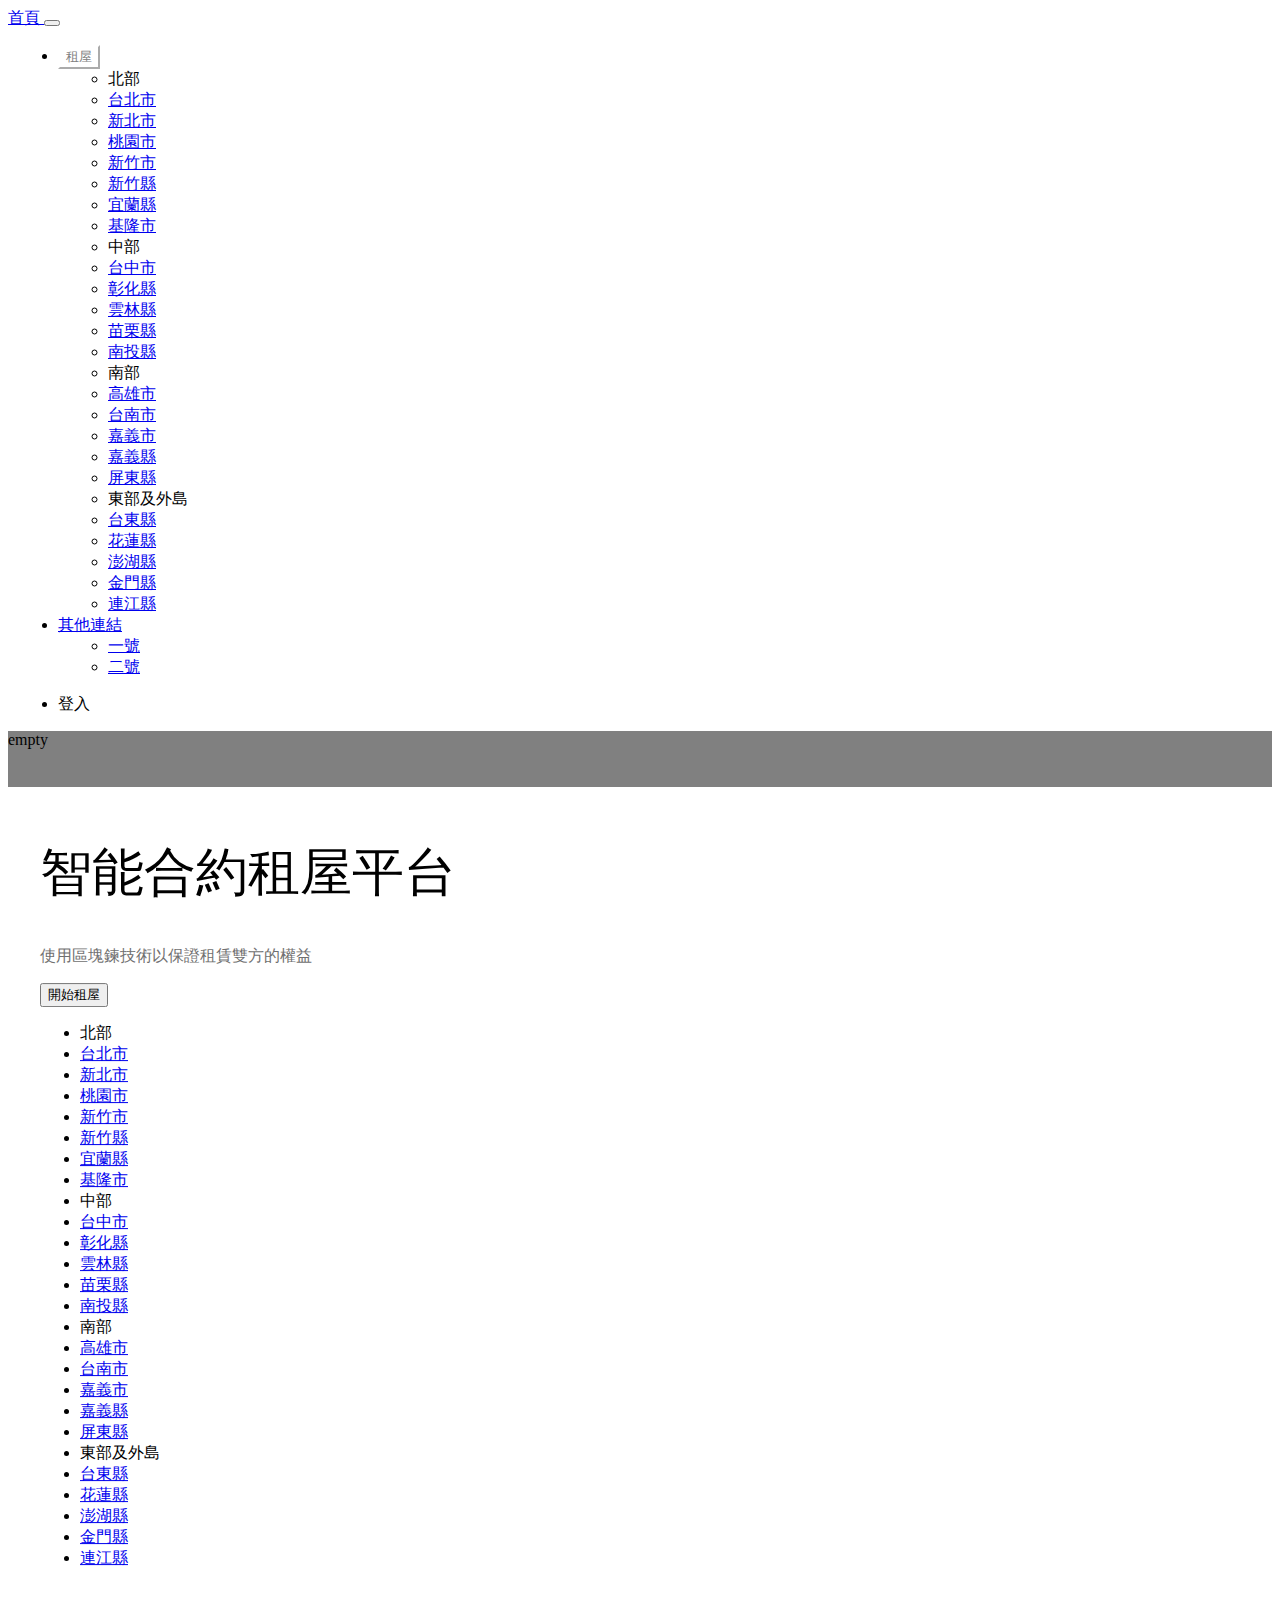
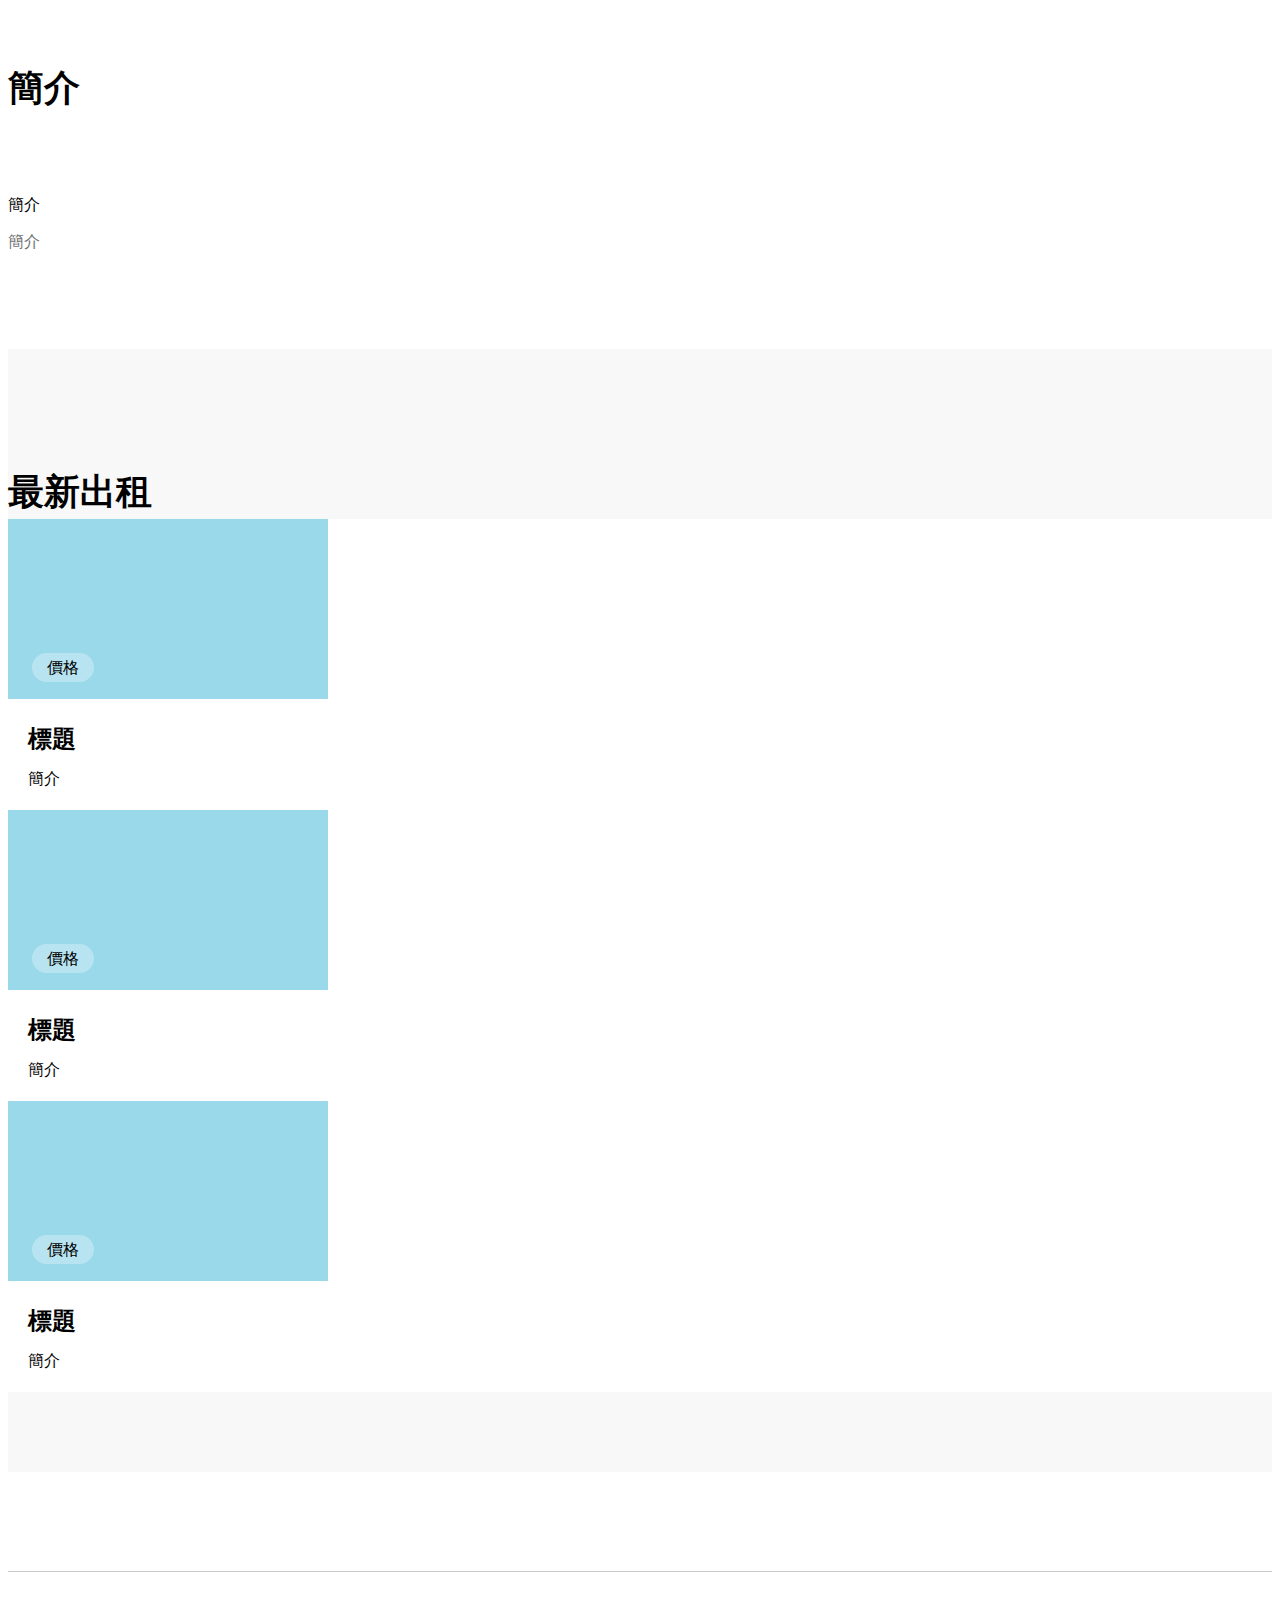
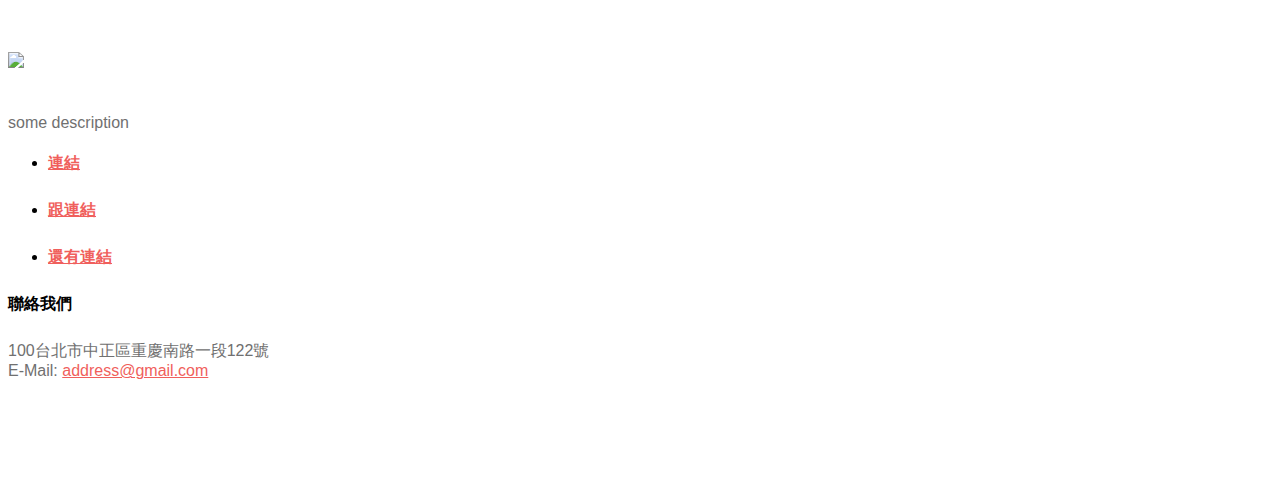
==== commit 4ca7c88a: "6-5" ====
--- a/index.html
+++ b/index.html
@@ -18,10 +18,6 @@
 </head>
 
 <body>
-    <header id="Mnavbar">
-    </header>
-    <section id="empty">
-    </section>
     <section id="intro">
         <div class="jumbotron">
             <div class="container">
--- a/css/style.css
+++ b/css/style.css
@@ -162,4 +162,8 @@
     color: gray;
     background-color: #fff;
     border-color: #fff;
+}
+
+footer {
+    margin-top: 99px;
 }